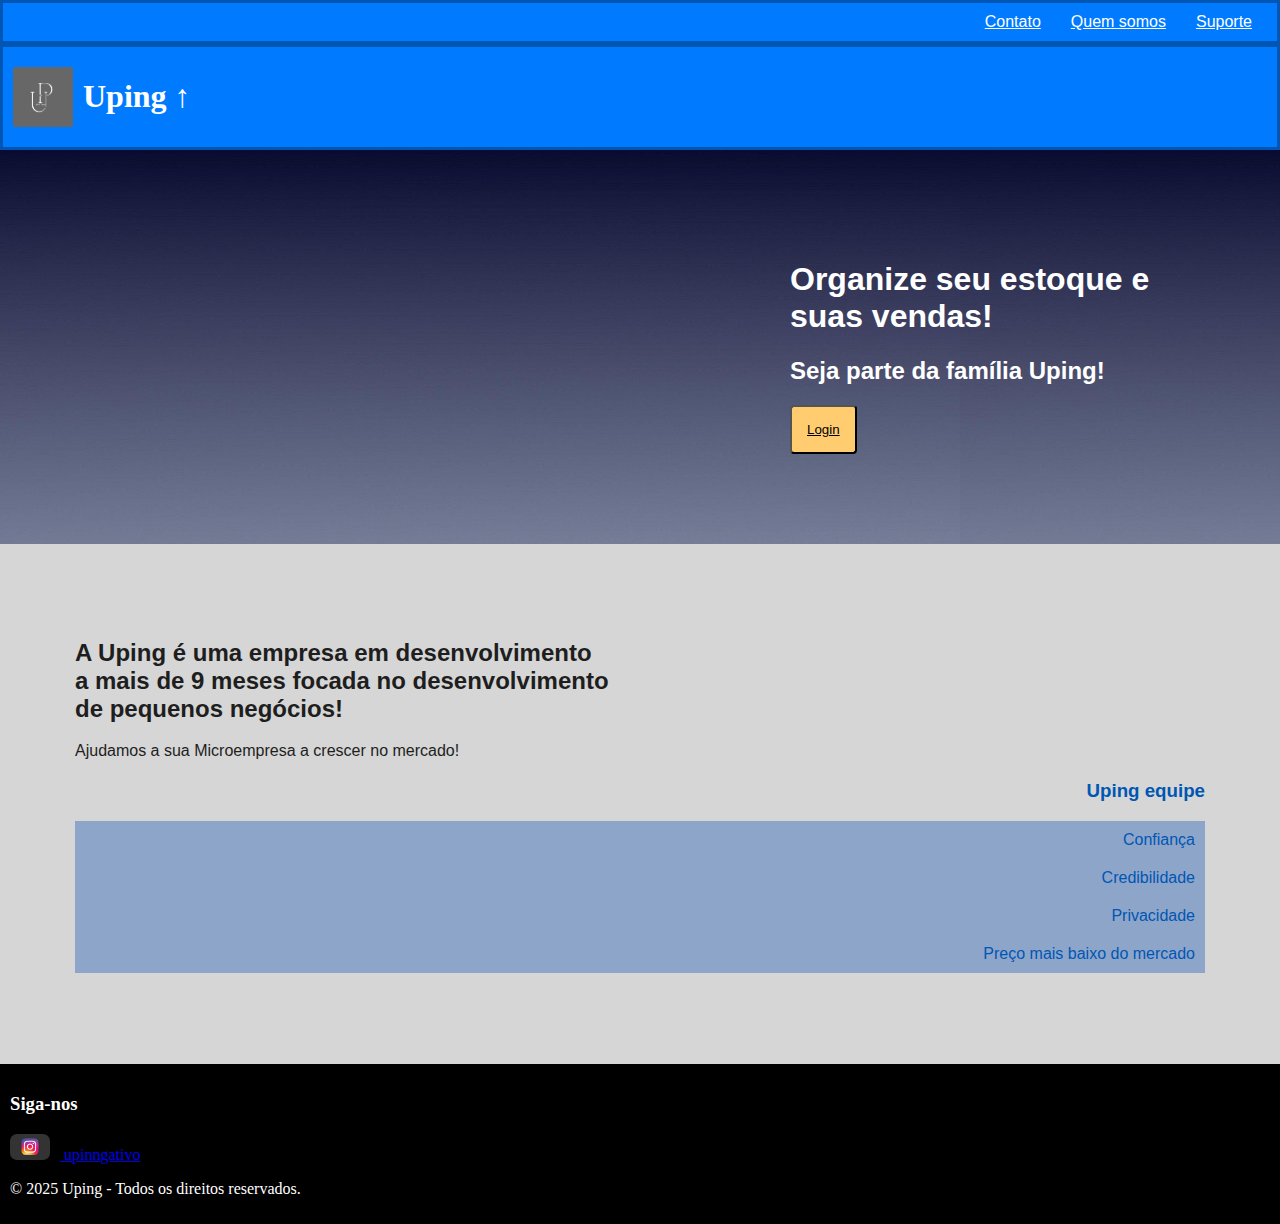
==== index.html @ 7af00726 "Add files via upload" ====
<!DOCTYPE html>
<html lang="pt-br">
<head>
    <meta charset="UTF-8">
    <meta name="viewport" content="width=device-width, initial-scale=1.0">
    <link rel="stylesheet" href="style.css">
    <title>Potencialize Seu Negócio</title>
</head>

<body>

<nav>
    
   <div class="nav-content">
   
        <li><a href="mailto:emaildaempresa@gmail.com" class="a1"> Contato </a> </li>
        <li> <a href="#home1" class="a1"> Quem somos</a></li>
        <li> <a href="time.html" class="a1"> Suporte </a></li>

      
   </div>

   
</nav>
<div class="nav2">
    <img src="imagem/logo2.png" alt="Logo da Empresa"> 

    <h1>Uping ↑ </h1>
</div>

<section id="home" >

    <div class="bt">
    

        <h1 class="txtbt"> Organize seu estoque e suas vendas! </h1>
        <h2 class="txtbt"> Seja parte da família Uping!</h2>

        
        <button class="botao"> <a class="bta" href="loginpage.html"> Login </a></butto>
    

        </div>


 </section>
 


 <section id="home1" >

    <div class="h22"> 

        <h2> A Uping é uma empresa em desenvolvimento <br> a mais de 9 meses  focada no desenvolvimento <br> de pequenos negócios!</h2>

        <p> Ajudamos a sua Microempresa a crescer no mercado!</p>



    </div>

    <div class="cf">

        <ul> 
            <h3> Uping equipe</h3>

            <li> Confiança</li>
            <li> Credibilidade</li>
            <li> Privacidade</li>
            <li >Preço mais baixo do mercado</li>
        </ul>
    </div>



 </section>

 
 
 


<footer>

   <div class="end">
    <h3>Siga-nos</h3>

            <div >
           
                <a href="#"><img src="imagem/insta.jpg" > upinngativo</a>
       
            </div>
       <p>&copy; 2025 Uping - Todos os direitos reservados.</p>
      
   </div>
</footer>

</body>

</html>
---- style.css ----
body {
  background-color: #ffffff; /* Fundo branco */
  margin: 0; /* Remove margens padrão */
}

nav {
  border: 3px solid #0056b3; /* Borda azul escura */
  background-color: #007BFF; /* Azul mais claro */
  font-family: Verdana, Geneva, Tahoma, sans-serif;
  padding: 10px; /* Aumenta o espaçamento interno do nav */
}

.nav-content {
  list-style-type: none;
  display: flex;
  margin: 0;
  justify-content: flex-end;
}

.a1 {
  color: white;
  margin: 0 15px;
}
.a1:hover{
  color: #310000;
}



.nav2 {
  color: white;
  font-size: medium; /* Tamanho da fonte em um nível razoável */
  border: 3px solid #0056b3; /* Borda azul escura */
  background-color: #007BFF; /* Azul claro */
  display: flex; /* Para alinhar a logo e o texto */
  align-items: center; /* Alinha verticalmente os itens */
  padding: 10px; /* Ajusta o espaçamento interno da nav2 */
}

.nav2 img {
  border-radius: 2px;
  width: 60px;
  height: auto; /* Ajuste automático da altura da logo */
  margin-right: 10px; /* Espaçamento à direita da logo */
}

#home {
  display: flex;

  align-items: center; /* Alinha verticalmente o conteúdo */
  justify-content: flex-end; /* Alinha o conteúdo à direita */
  padding: 90px; /* Ajuste conforme necessário */
  background-image: url("imagem/omg2.jpg");

  height: 100%;

}

.bt {
  max-width: 400px; /* Limita a largura do texto */
}

.txtbt {
  color: white;
  font-family: Verdana, Geneva, Tahoma, sans-serif;

}
.botao{
  border-radius: 4px ;
  padding: 15px;
  background-color:rgb(255, 205, 111);
}
.botao:hover{
  cursor: pointer;
  padding: 17px;

}
.bta{
  color: #000000;
}


#home1 {
  padding: 75px;
  background-color: rgba(205, 205, 205, 0.827);
}

.h22 {
  font-family: Verdana, Geneva, Tahoma, sans-serif;
  font-size: medium;
  text-align: left;
  color: rgb(30, 30, 30);
}

.cf ul {
    font-family: Arial, Helvetica, sans-serif;
    font-size: 16px;
    text-align: right;
    color: #0056b3;
    padding-left:0; /* Remove padding padrão */
    margin-top:20px; /* Espaço acima da lista */
    list-style-type: none;
}

.cf li {
  border: 2px;

  background-color: #0045b356;
    padding:10px; /* Espaçamento interno dos itens da lista */
    transition: 0.2s;
}
.cf li:hover{
  cursor: pointer;
  color: #0045b3f8;
}

/* Responsividade */

@media (max-width: 768px) {
    #home {
      position: relative;
      top: -20px;
      color: rgb(0, 0, 0);
      display: flex;
        padding: 70px; /* Reduz o padding em telas menores */
        text-align:right; /* Centraliza o texto em telas menores */
        justify-content:right ; /* Mantém o conteúdo alinhado à direita em telas menores */
    }

    .bt {
        max-width:none; /* Remove limite de largura em telas menores */
        text-align:center; /* Centraliza o texto na seção home */
    }

    .cf ul {
        text-align:center; /* Centraliza texto em telas menores */
    }

    .cf li {
        font-size:14px; /* Reduz o tamanho da fonte em telas menores */
        padding:8px; /* Ajusta o padding em telas menores */
    }
  
}

footer{
  padding: 10px;
color: white;
  background-color: #000000;
}
footer img {

  border-radius: 7px;
  width: 40px;
  height: auto; /* Ajuste automático da altura da logo */
  margin-right: 10px; 



}
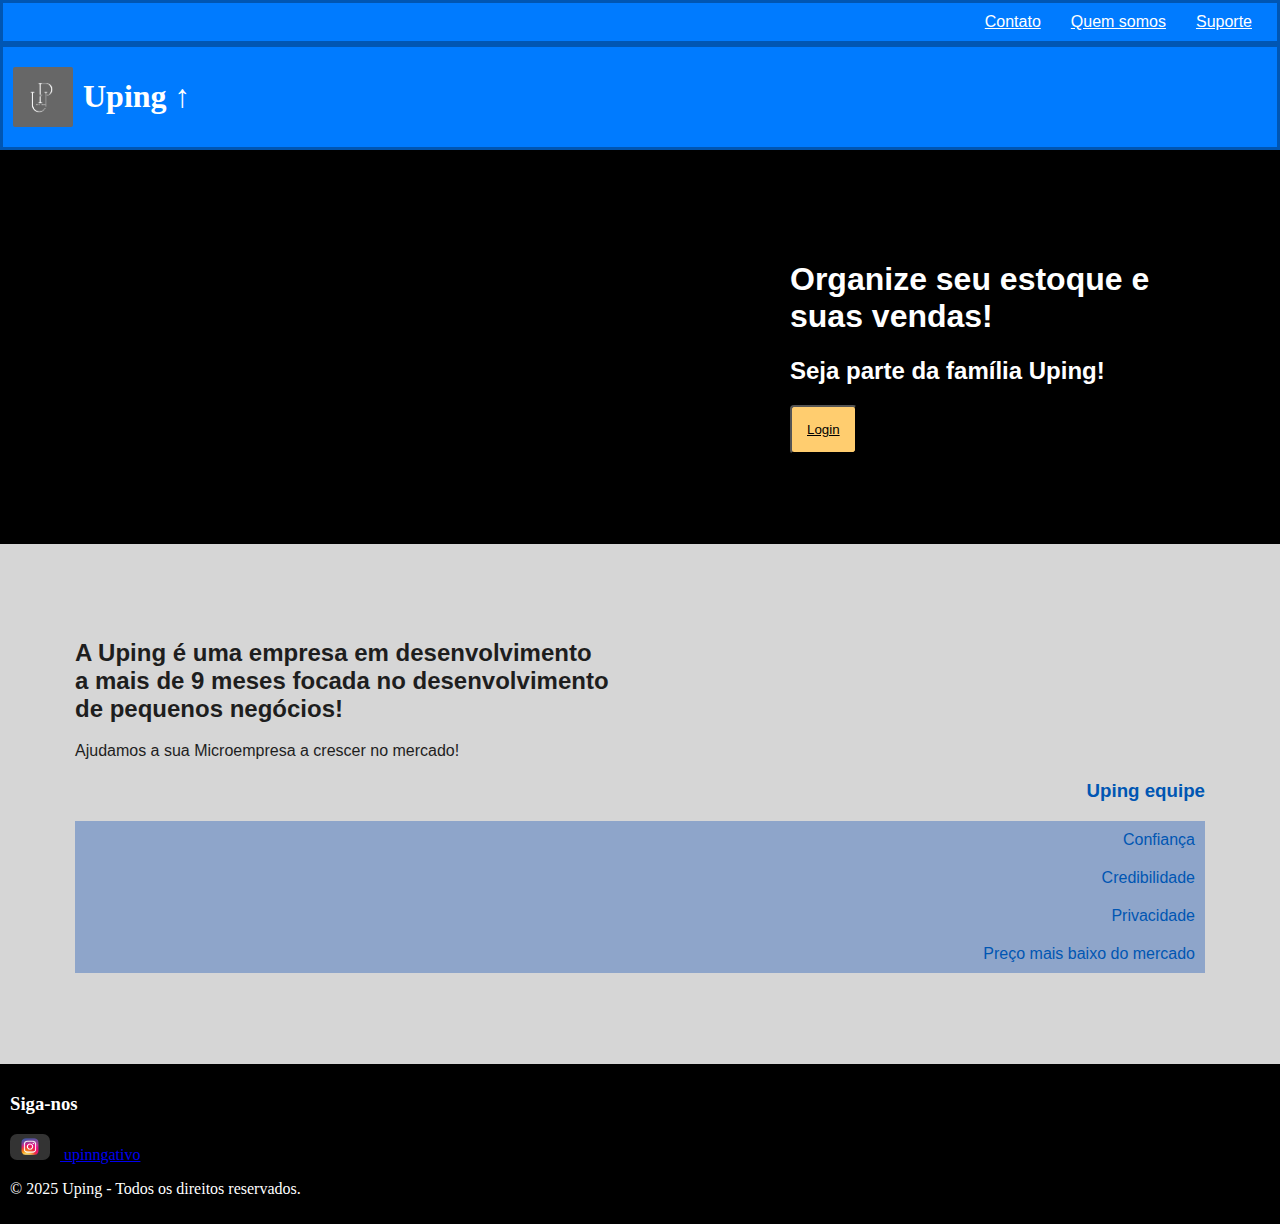
==== commit 92f9f47a: "CSS E HTML ATE O MOMENTO FEITO" ====
--- a/index.html
+++ b/index.html
@@ -3,7 +3,7 @@
 <head>
     <meta charset="UTF-8">
     <meta name="viewport" content="width=device-width, initial-scale=1.0">
-    <link rel="stylesheet" href="style.css">
+    <link rel="stylesheet" href="css/style.css">
     <title>Potencialize Seu Negócio</title>
 </head>
 
@@ -37,7 +37,7 @@
         <h2 class="txtbt"> Seja parte da família Uping!</h2>
 
         
-        <button class="botao"> <a class="bta" href="loginpage.html"> Login </a></butto>
+        <button class="botao"> <a class="bta" href="login.html"> Login </a></butto>
     
 
         </div>
--- a/css/style.css
+++ b/css/style.css
@@ -0,0 +1,160 @@
+body {
+  background-color: #ffffff; /* Fundo branco */
+  margin: 0; /* Remove margens padrão */
+}
+
+nav {
+  border: 3px solid #0056b3; /* Borda azul escura */
+  background-color: #007BFF; /* Azul mais claro */
+  font-family: Verdana, Geneva, Tahoma, sans-serif;
+  padding: 10px; /* Aumenta o espaçamento interno do nav */
+}
+
+.nav-content {
+  list-style-type: none;
+  display: flex;
+  margin: 0;
+  justify-content: flex-end;
+}
+
+.a1 {
+  color: white;
+  margin: 0 15px;
+}
+.a1:hover{
+  color: #310000;
+}
+
+
+
+.nav2 {
+  color: white;
+  font-size: medium; /* Tamanho da fonte em um nível razoável */
+  border: 3px solid #0056b3; /* Borda azul escura */
+  background-color: #007BFF; /* Azul claro */
+  display: flex; /* Para alinhar a logo e o texto */
+  align-items: center; /* Alinha verticalmente os itens */
+  padding: 10px; /* Ajusta o espaçamento interno da nav2 */
+}
+
+.nav2 img {
+  border-radius: 2px;
+  width: 60px;
+  height: auto; /* Ajuste automático da altura da logo */
+  margin-right: 10px; /* Espaçamento à direita da logo */
+}
+
+#home {
+  display: flex;
+
+  align-items: center; /* Alinha verticalmente o conteúdo */
+  justify-content: flex-end; /* Alinha o conteúdo à direita */
+  padding: 90px; /* Ajuste conforme necessário */
+  background-color: #000000;
+  height: 100%;
+
+}
+
+.bt {
+  max-width: 400px; /* Limita a largura do texto */
+}
+
+.txtbt {
+  color: white;
+  font-family: Verdana, Geneva, Tahoma, sans-serif;
+
+}
+.botao{
+  border-radius: 4px ;
+  padding: 15px;
+  background-color:rgb(255, 205, 111);
+}
+.botao:hover{
+  cursor: pointer;
+  padding: 17px;
+
+}
+.bta{
+  color: #000000;
+}
+
+
+#home1 {
+  padding: 75px;
+  background-color: rgba(205, 205, 205, 0.827);
+}
+
+.h22 {
+  font-family: Verdana, Geneva, Tahoma, sans-serif;
+  font-size: medium;
+  text-align: left;
+  color: rgb(30, 30, 30);
+}
+
+.cf ul {
+    font-family: Arial, Helvetica, sans-serif;
+    font-size: 16px;
+    text-align: right;
+    color: #0056b3;
+    padding-left:0; /* Remove padding padrão */
+    margin-top:20px; /* Espaço acima da lista */
+    list-style-type: none;
+}
+
+.cf li {
+  border: 2px;
+
+  background-color: #0045b356;
+    padding:10px; /* Espaçamento interno dos itens da lista */
+    transition: 0.2s;
+}
+.cf li:hover{
+  cursor: pointer;
+  color: #0045b3f8;
+}
+
+/* Responsividade */
+
+@media (max-width: 768px) {
+    #home {
+      position: relative;
+      top: -20px;
+      color: rgb(0, 0, 0);
+      display: flex;
+        padding: 70px; /* Reduz o padding em telas menores */
+        text-align:right; /* Centraliza o texto em telas menores */
+        justify-content:right ; /* Mantém o conteúdo alinhado à direita em telas menores */
+    }
+
+    .bt {
+        max-width:none; /* Remove limite de largura em telas menores */
+        text-align:center; /* Centraliza o texto na seção home */
+    }
+
+    .cf ul {
+        text-align:center; /* Centraliza texto em telas menores */
+    }
+
+    .cf li {
+        font-size:14px; /* Reduz o tamanho da fonte em telas menores */
+        padding:8px; /* Ajusta o padding em telas menores */
+    }
+  
+}
+
+footer{
+  padding: 10px;
+color: white;
+  background-color: #000000;
+}
+footer img {
+
+  border-radius: 7px;
+  width: 40px;
+  height: auto; /* Ajuste automático da altura da logo */
+  margin-right: 10px; 
+
+
+
+}
+
